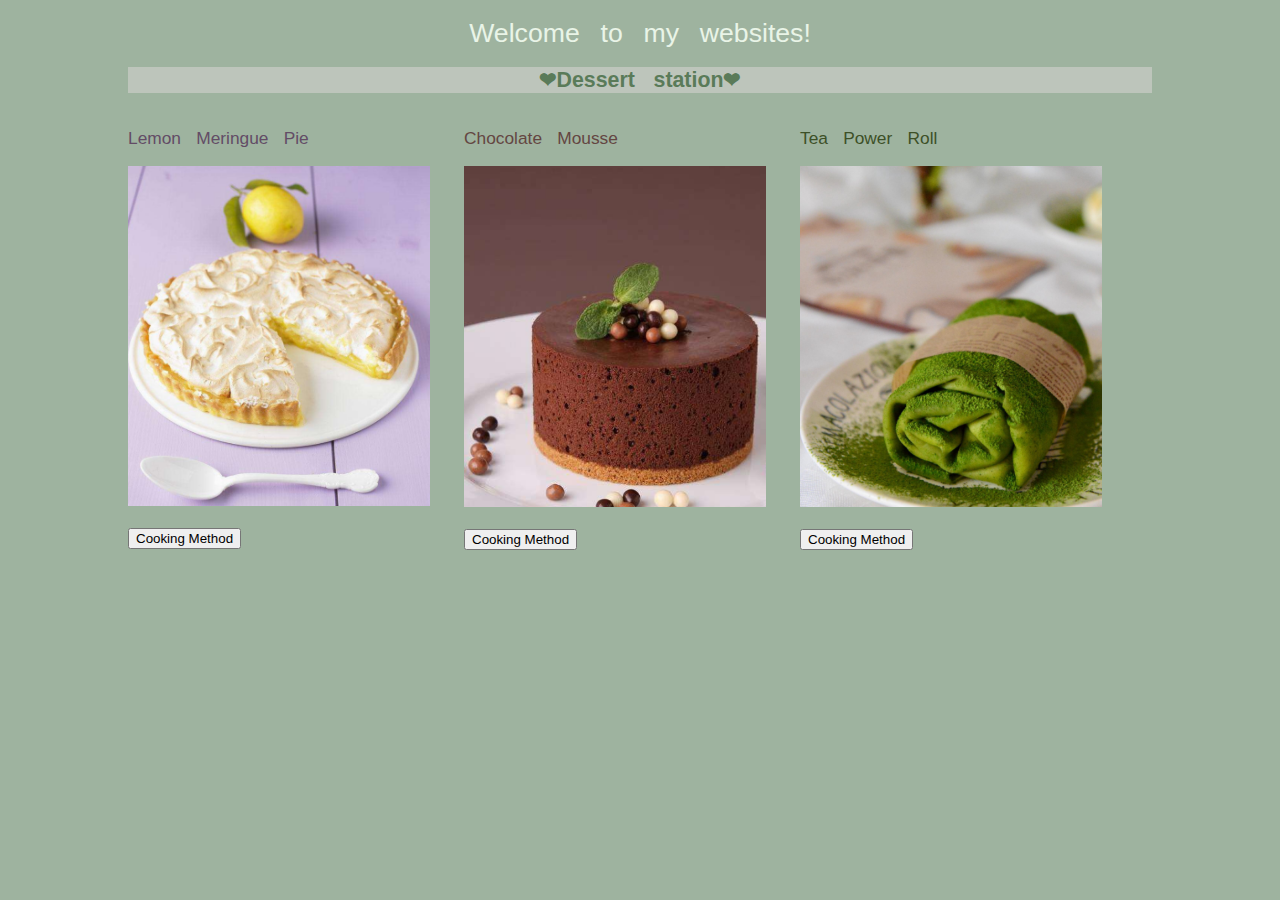
==== homework1-recipe/index.html @ 2ae25538 "homework1" ====
<!DOCTYPE html>
<html>
<head>
	<meta charset="utf-8">
	<title>Home</title>

	<link rel="stylesheet" type="text/css" href="home.css">
	<link rel="Shoutcut Icon" type="image/png" href="https://timgsa.baidu.com/timg?image&quality=80&size=b9999_10000&sec=1537253265522&di=4330de5f96f88730589e026cae873e6d&imgtype=0&src=http%3A%2F%2Fbpic.588ku.com%2Felement_origin_min_pic%2F00%2F93%2F35%2F1556f294e093a0d.jpg">
</head>
<body>
	<h1>Welcome to my websites! </h1>
	<h2>❤Dessert station❤</h2>
	<div class="food">
		<p class="LemonPie">Lemon Meringue Pie</p>
		<img src="lemon pie.png" width="90%" height="90%"><br><br>
		<a href="pie.html" target="_blank"><button>Cooking Method</button></a>
	</div>
	<div class="food">
		<p class="Chocolate">Chocolate Mousse</p>
		<img src="chocolate.png" width="90%" height="90%"><br><br>
		<a href="https://baike.baidu.com/item/%E5%B7%A7%E5%85%8B%E5%8A%9B%E6%85%95%E6%96%AF/10922525?fr=aladdin" target="_blank"><button>Cooking Method</button></a>
	</div>
	<div class="food">
		<p class="TeaPower">Tea Power Roll</p>
		<img src="tea power.png" width="90%" height="90%"><br><br>
		<a href="https://baike.baidu.com/item/%E6%8A%B9%E8%8C%B6%E6%AF%9B%E5%B7%BE%E5%8D%B7" target="_blank"><button>Cooking Method</button></a>
	</div>
		
</body>
</html>
---- homework1-recipe/home.css ----
body {
	margin-left: 10%;
	margin-right: 10%;
	background-color: #9eb39f;
}

h1 {
	font-size: 20pt;
	text-align: center;
	color: #e9f4e7;
	font-family: Century Gothic, Futura，Verdana, sans-serif;
	font-weight: normal;
	word-spacing: 0.5em;
}

h2 {
	background-color: #bdc5bb;
	font-size: 16pt;
	text-align: center;
	color: #5a7b59;
	font-family: Century Gothic, Futura，Verdana, sans-serif;
	font-weight: bold;
	word-spacing: 0.6em;
}

p.LemonPie {
	font-size: 13pt;
	color: #634c66;
	font-family: Century Gothic, Futura，Verdana, sans-serif;
	font-weight: normal;
	word-spacing: 0.6em;
	width: 300px;
}

p.Chocolate {
	font-size: 13pt;
	color: #644642;
	font-family: Century Gothic, Futura，Verdana, sans-serif;
	font-weight: normal;
	word-spacing: 0.6em;
	width: 300px;
}

p.TeaPower {
	font-size: 13pt;
	color: #3d5027; 
	font-family: Century Gothic, Futura，Verdana, sans-serif;
	font-weight: normal;
	word-spacing: 0.6em;
	width: 300px;
}

div.food {
	display: inline;
	width: 336px;
	float: left;
	background-color: #9eb39f;
}

div.thanks {
	float: bottom;
}
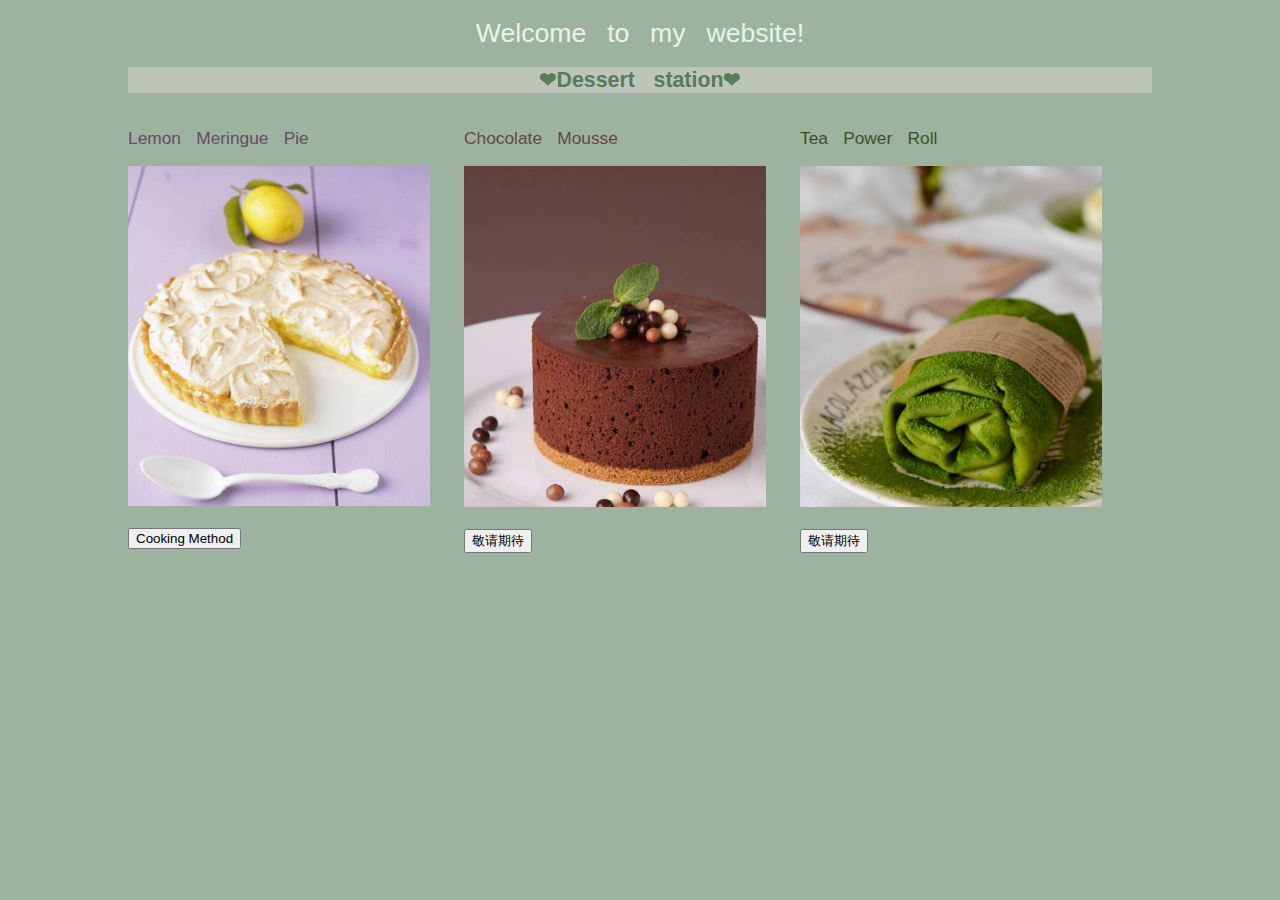
==== commit c05a6282: "。" ====
--- a/homework1-recipe/index.html
+++ b/homework1-recipe/index.html
@@ -8,22 +8,22 @@
 	<link rel="Shoutcut Icon" type="image/png" href="https://timgsa.baidu.com/timg?image&quality=80&size=b9999_10000&sec=1537253265522&di=4330de5f96f88730589e026cae873e6d&imgtype=0&src=http%3A%2F%2Fbpic.588ku.com%2Felement_origin_min_pic%2F00%2F93%2F35%2F1556f294e093a0d.jpg">
 </head>
 <body>
-	<h1>Welcome to my websites! </h1>
+	<h1>Welcome to my website! </h1>
 	<h2>❤Dessert station❤</h2>
 	<div class="food">
 		<p class="LemonPie">Lemon Meringue Pie</p>
 		<img src="lemon pie.png" width="90%" height="90%"><br><br>
-		<a href="pie.html" target="_blank"><button>Cooking Method</button></a>
+		<a href="pie.html" target="_blank" style="cursor: pointer;"><button title="柠檬蛋白派">Cooking Method</button></a>
 	</div>
 	<div class="food">
 		<p class="Chocolate">Chocolate Mousse</p>
 		<img src="chocolate.png" width="90%" height="90%"><br><br>
-		<a href="https://baike.baidu.com/item/%E5%B7%A7%E5%85%8B%E5%8A%9B%E6%85%95%E6%96%AF/10922525?fr=aladdin" target="_blank"><button>Cooking Method</button></a>
+		<button title="敬请期待">敬请期待</button>
 	</div>
 	<div class="food">
 		<p class="TeaPower">Tea Power Roll</p>
 		<img src="tea power.png" width="90%" height="90%"><br><br>
-		<a href="https://baike.baidu.com/item/%E6%8A%B9%E8%8C%B6%E6%AF%9B%E5%B7%BE%E5%8D%B7" target="_blank"><button>Cooking Method</button></a>
+		<button title="敬请期待">敬请期待</button>
 	</div>
 		
 </body>
--- a/homework1-recipe/home.css
+++ b/homework1-recipe/home.css
@@ -54,10 +54,5 @@
 	display: inline;
 	width: 336px;
 	float: left;
-	background-color: #9eb39f;
 }
 
-div.thanks {
-	float: bottom;
-}
-
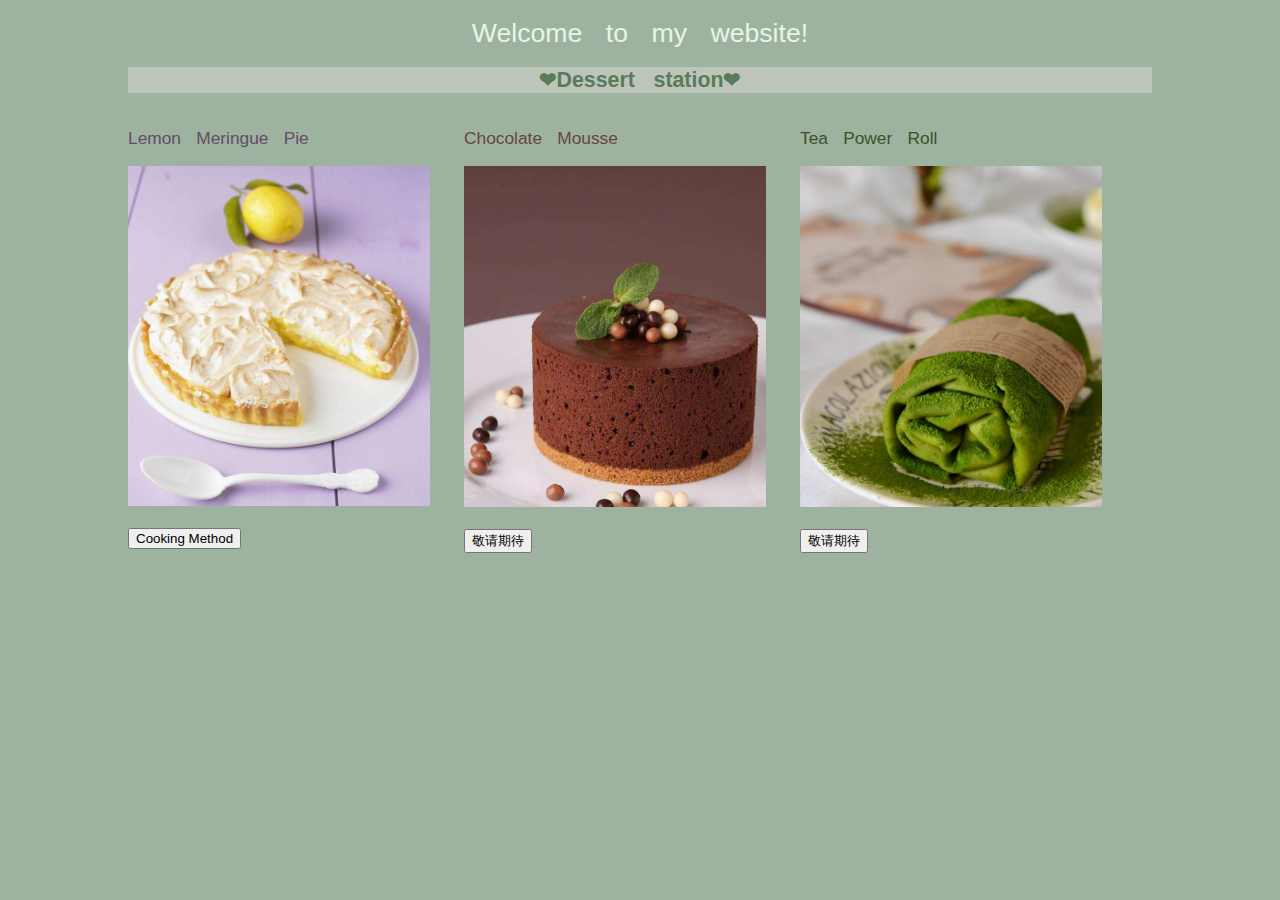
==== commit 673c544c: "规范格式" ====
--- a/homework1-recipe/index.html
+++ b/homework1-recipe/index.html
@@ -4,27 +4,26 @@
 	<meta charset="utf-8">
 	<title>Home</title>
 
-	<link rel="stylesheet" type="text/css" href="home.css">
+	<link rel="stylesheet" type="text/css" href="css\home.css">
 	<link rel="Shoutcut Icon" type="image/png" href="https://timgsa.baidu.com/timg?image&quality=80&size=b9999_10000&sec=1537253265522&di=4330de5f96f88730589e026cae873e6d&imgtype=0&src=http%3A%2F%2Fbpic.588ku.com%2Felement_origin_min_pic%2F00%2F93%2F35%2F1556f294e093a0d.jpg">
 </head>
 <body>
 	<h1>Welcome to my website! </h1>
 	<h2>❤Dessert station❤</h2>
-	<div class="food">
-		<p class="LemonPie">Lemon Meringue Pie</p>
-		<img src="lemon pie.png" width="90%" height="90%"><br><br>
-		<a href="pie.html" target="_blank" style="cursor: pointer;"><button title="柠檬蛋白派">Cooking Method</button></a>
+	<div>
+		<p id="LemonPie">Lemon Meringue Pie</p>
+		<img src="img\lemon pie.png" alt="lemon pie"><br><br>
+		<a href="pie.html" target="_blank"><button title="柠檬蛋白派">Cooking Method</button></a>
 	</div>
-	<div class="food">
-		<p class="Chocolate">Chocolate Mousse</p>
-		<img src="chocolate.png" width="90%" height="90%"><br><br>
+	<div>
+		<p id="Chocolate">Chocolate Mousse</p>
+		<img src="img\chocolate.png" alt="chocolate"><br><br>
 		<button title="敬请期待">敬请期待</button>
 	</div>
-	<div class="food">
-		<p class="TeaPower">Tea Power Roll</p>
-		<img src="tea power.png" width="90%" height="90%"><br><br>
+	<div>
+		<p id="TeaPower">Tea Power Roll</p>
+		<img src="img\tea power.png" alt="tea power"><br><br>
 		<button title="敬请期待">敬请期待</button>
 	</div>
-		
 </body>
 </html>